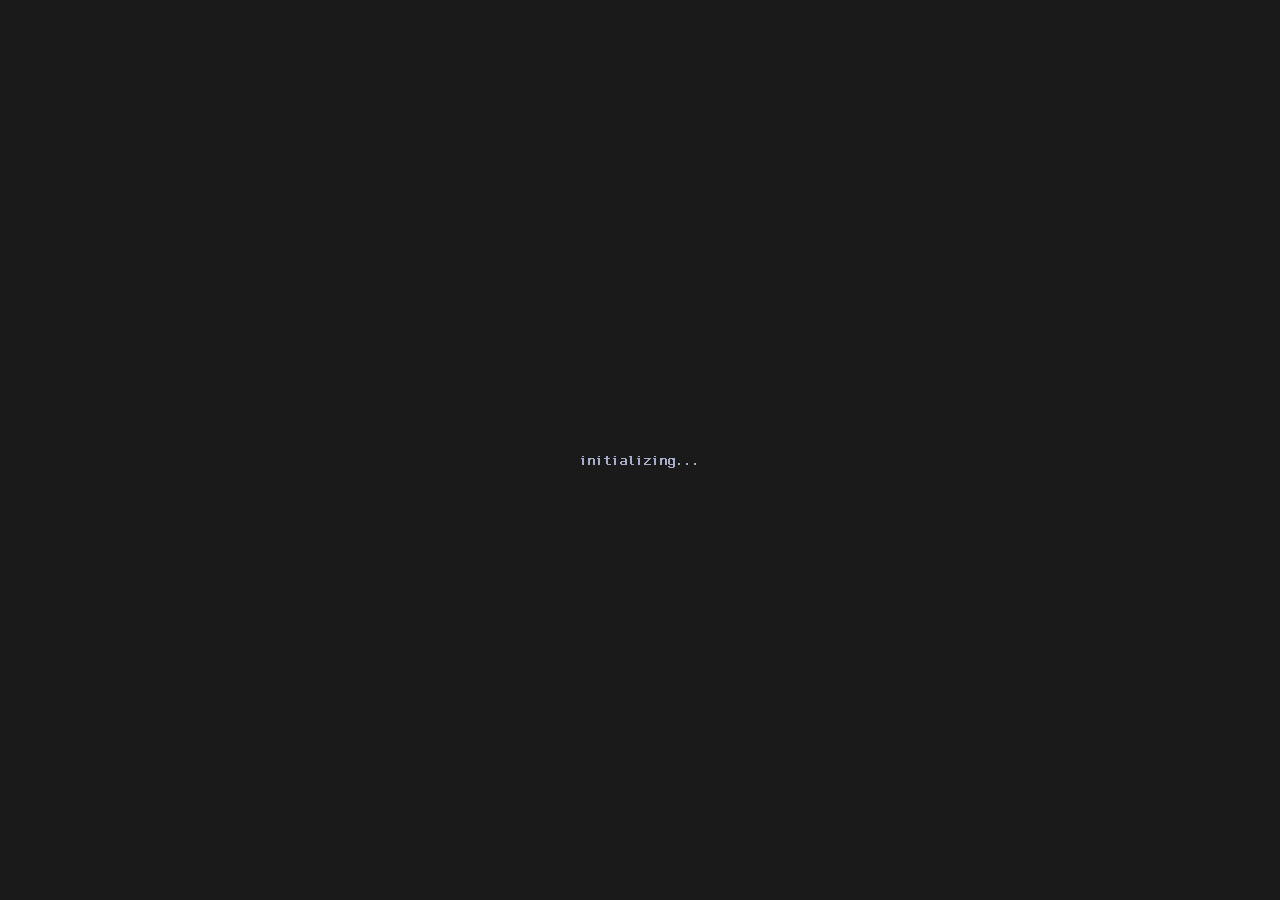
==== site/terminal/index.html @ fedb5e88 "Clean up and spruce up the aesthetics" ====
<!DOCTYPE html>
<html lang="en">
<head>
    <meta charset="UTF-8">
    <meta name="viewport" content="width=device-width, initial-scale=1.0">
    <title>spellbound:~</title>
    <link rel="stylesheet" href="css/terminal.css">
</head>
<body>

<div id="splash">
    <pre id="banner"></pre>
    <div id="splash-sub">initializing...</div>
</div>

<div id="app">
    <div id="terminal"></div>
    <aside id="dungeon-pane">
        <div id="dungeon-label">// room</div>
        <pre id="dungeon"></pre>
    </aside>
</div>

<script type="module" src="js/boot.js"></script>
</body>
</html>
---- site/terminal/css/terminal.css ----
@font-face {
    font-family: 'F77';
    src: url('../F77.ttf') format('truetype');
    font-display: swap;
}

* { margin: 0; padding: 0; box-sizing: border-box; }

:root {
    --lavender: #cba6f7;
    --lilac: #b4befe;
    --mint: #a6e3a1;
    --pink: #f5c2e7;
    --blue: #89b4fa;
    --white: #cdd6f4;
    --gray: #a6adc8;
    --red: #f38ba8;
    --bg: #1a1a1a;
}

html, body {
    height: 100%;
    background: var(--bg);
    color: var(--white);
    font-family: 'F77', monospace;
    font-size: 12px;
    line-height: 1.2;
    overflow: hidden;
}

#app {
    height: 100vh;
    display: flex;
    flex-direction: row;
    padding: 20px;
    gap: 20px;
    overflow: hidden;
}

#terminal {
    flex: 1;
    min-width: 0;
    overflow-y: auto;
    padding-bottom: 2em;
    cursor: text;
    white-space: pre-wrap;
}
#terminal::-webkit-scrollbar { width: 0; }

#dungeon-pane {
    flex: 0 0 auto;
    display: flex;
    flex-direction: column;
    align-items: center;
    border-left: 1px solid var(--gray);
    padding-left: 20px;
}
#dungeon-label {
    color: var(--gray);
    margin-bottom: 8px;
    align-self: flex-start;
}
#dungeon {
    color: var(--gray);
    white-space: pre;
    line-height: 1.1;
    user-select: none;
}
.dungeon-player { color: var(--mint); }

@media (max-width: 700px) {
    #app { flex-direction: column; }
    #dungeon-pane {
        border-left: none;
        border-top: 1px solid var(--gray);
        padding-left: 0;
        padding-top: 12px;
    }
}

.input-line { display: flex; align-items: center; margin-top: 0.3em; }
.prompt-sign { color: var(--lavender); user-select: none; margin-right: 0.5em; white-space: nowrap; }
.static-cmd { color: var(--mint); }
.output { white-space: pre-wrap; color: var(--white); margin-top: 0.3em; }
.error { color: var(--red); }

#splash {
    position: fixed;
    inset: 0;
    background: var(--bg);
    display: flex;
    flex-direction: column;
    align-items: center;
    justify-content: center;
    z-index: 100;
    transition: opacity 0.4s ease;
}
#splash.fade-out { opacity: 0; pointer-events: none; }

#banner {
    font-family: 'F77', monospace;
    font-size: 12px;
    line-height: 1.1;
    white-space: pre;
    font-weight: bold;
    background: linear-gradient(100deg,
        #cba6f7 0%, #b4befe 14%, #89b4fa 28%,
        #f5f5ff 44%, #ffffff 50%, #f5f5ff 56%,
        #f5c2e7 72%, #cba6f7 86%, #b4befe 100%);
    background-size: 250% 100%;
    -webkit-background-clip: text;
    background-clip: text;
    -webkit-text-fill-color: transparent;
    color: transparent;
    animation: sheen 3s ease-in-out infinite;
}
@keyframes sheen {
    0%   { background-position: 150% 0; }
    100% { background-position: -50% 0; }
}

#splash-sub {
    margin-top: 24px;
    color: var(--gray);
    font-size: 12px;
    animation: blink 1s step-end infinite;
}
@keyframes blink { 0%,100%{opacity:1} 50%{opacity:0} }

.command-input {
    background: none;
    border: none;
    color: var(--white);
    font-family: 'F77', monospace;
    font-size: 12px;
    outline: none;
    caret-color: var(--lavender);
    width: 100%;
    padding: 0;
    margin: 0;
}
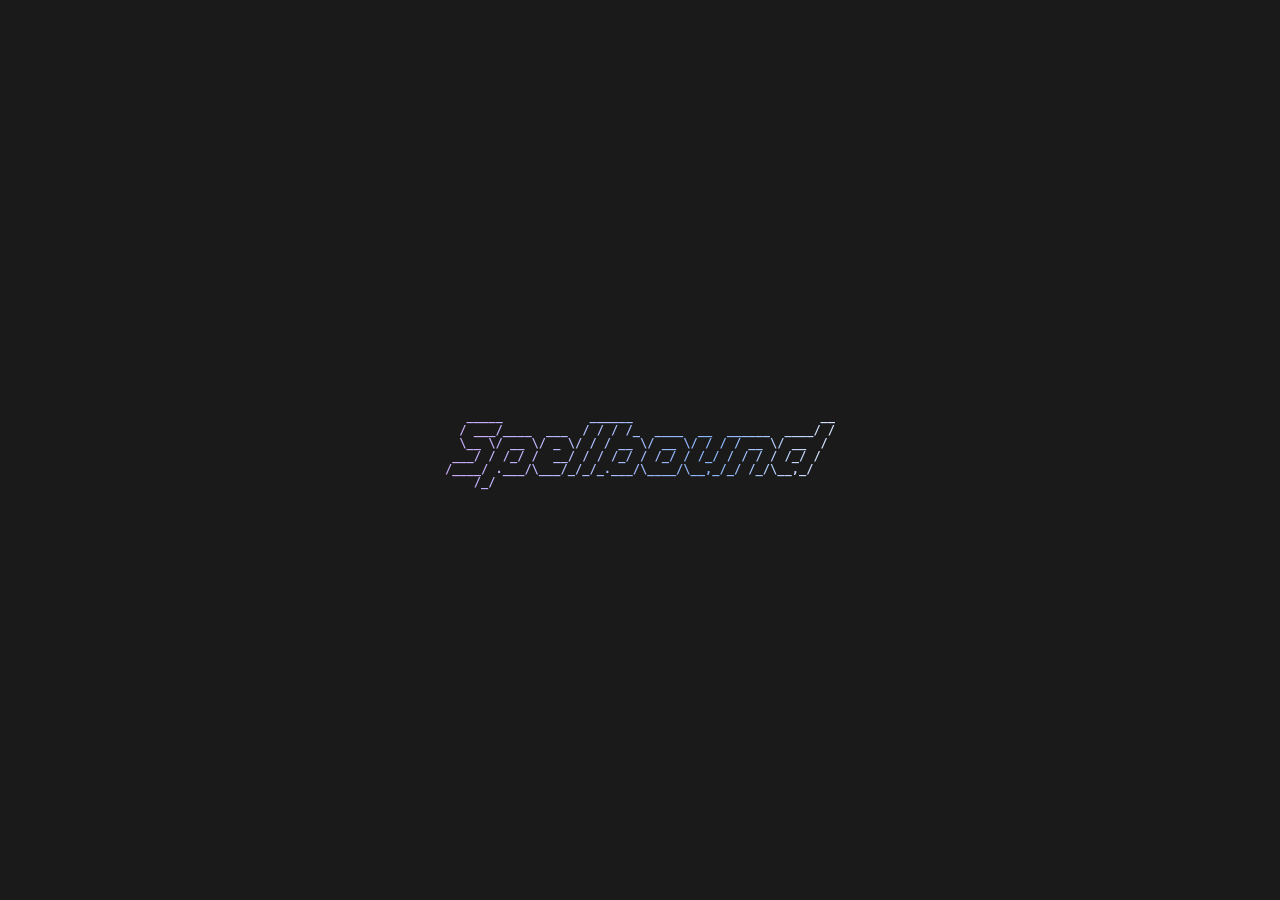
==== commit e7eee38a: "Updates from development environment, added a button to navigate to the terminal/console, and a few " ====
--- a/site/terminal/index.html
+++ b/site/terminal/index.html
@@ -5,20 +5,18 @@
     <meta name="viewport" content="width=device-width, initial-scale=1.0">
     <title>spellbound:~</title>
     <link rel="stylesheet" href="css/terminal.css">
+    <!-- if we arrived from the themed blog, start at that exact bg (splash + body)
+         so the fade to near-black is continuous; one-shot, cleared after reading -->
+    <script>try{var b=sessionStorage.getItem('enterBg');if(b){document.documentElement.style.setProperty('--bg',b);sessionStorage.removeItem('enterBg');}}catch(e){}</script>
 </head>
 <body>
 
 <div id="splash">
     <pre id="banner"></pre>
-    <div id="splash-sub">initializing...</div>
 </div>
 
 <div id="app">
     <div id="terminal"></div>
-    <aside id="dungeon-pane">
-        <div id="dungeon-label">// room</div>
-        <pre id="dungeon"></pre>
-    </aside>
 </div>
 
 <script type="module" src="js/boot.js"></script>
--- a/site/terminal/css/terminal.css
+++ b/site/terminal/css/terminal.css
@@ -1,12 +1,24 @@
+/* Hack (see /fonts/Hack-LICENSE.md) — served at the site root, shared with the blog */
 @font-face {
-    font-family: 'F77';
-    src: url('../F77.ttf') format('truetype');
+    font-family: 'Hack';
+    src: url('/fonts/Hack-Regular.ttf') format('truetype');
+    font-weight: 400;
+    font-style: normal;
+    font-display: swap;
+}
+@font-face {
+    font-family: 'Hack';
+    src: url('/fonts/Hack-Bold.ttf') format('truetype');
+    font-weight: 700;
+    font-style: normal;
     font-display: swap;
 }
 
 * { margin: 0; padding: 0; box-sizing: border-box; }
 
 :root {
+    /* same monospace stack the blog uses for code blocks */
+    --mono: 'Hack', ui-monospace, SFMono-Regular, Menlo, Consolas, monospace;
     --lavender: #cba6f7;
     --lilac: #b4befe;
     --mint: #a6e3a1;
@@ -16,17 +28,22 @@
     --gray: #a6adc8;
     --red: #f38ba8;
     --bg: #1a1a1a;
+    --black: #0a0a0a;   /* near-black the terminal settles into after boot */
 }
 
 html, body {
     height: 100%;
     background: var(--bg);
     color: var(--white);
-    font-family: 'F77', monospace;
-    font-size: 12px;
+    font-family: var(--mono);
+    font-size: 19px;   /* match the blog's post body text */
     line-height: 1.2;
     overflow: hidden;
+    transition: background-color 0.6s ease;
 }
+
+/* once the splash has finished, the page fades from --bg down to near-black */
+.booted, .booted body { background: var(--black); }
 
 #app {
     height: 100vh;
@@ -46,37 +63,6 @@
     white-space: pre-wrap;
 }
 #terminal::-webkit-scrollbar { width: 0; }
-
-#dungeon-pane {
-    flex: 0 0 auto;
-    display: flex;
-    flex-direction: column;
-    align-items: center;
-    border-left: 1px solid var(--gray);
-    padding-left: 20px;
-}
-#dungeon-label {
-    color: var(--gray);
-    margin-bottom: 8px;
-    align-self: flex-start;
-}
-#dungeon {
-    color: var(--gray);
-    white-space: pre;
-    line-height: 1.1;
-    user-select: none;
-}
-.dungeon-player { color: var(--mint); }
-
-@media (max-width: 700px) {
-    #app { flex-direction: column; }
-    #dungeon-pane {
-        border-left: none;
-        border-top: 1px solid var(--gray);
-        padding-left: 0;
-        padding-top: 12px;
-    }
-}
 
 .input-line { display: flex; align-items: center; margin-top: 0.3em; }
 .prompt-sign { color: var(--lavender); user-select: none; margin-right: 0.5em; white-space: nowrap; }
@@ -98,7 +84,7 @@
 #splash.fade-out { opacity: 0; pointer-events: none; }
 
 #banner {
-    font-family: 'F77', monospace;
+    font-family: var(--mono);
     font-size: 12px;
     line-height: 1.1;
     white-space: pre;
@@ -119,20 +105,12 @@
     100% { background-position: -50% 0; }
 }
 
-#splash-sub {
-    margin-top: 24px;
-    color: var(--gray);
-    font-size: 12px;
-    animation: blink 1s step-end infinite;
-}
-@keyframes blink { 0%,100%{opacity:1} 50%{opacity:0} }
-
 .command-input {
     background: none;
     border: none;
     color: var(--white);
-    font-family: 'F77', monospace;
-    font-size: 12px;
+    font-family: var(--mono);
+    font-size: inherit;   /* follow the body size (matches the blog post text) */
     outline: none;
     caret-color: var(--lavender);
     width: 100%;
